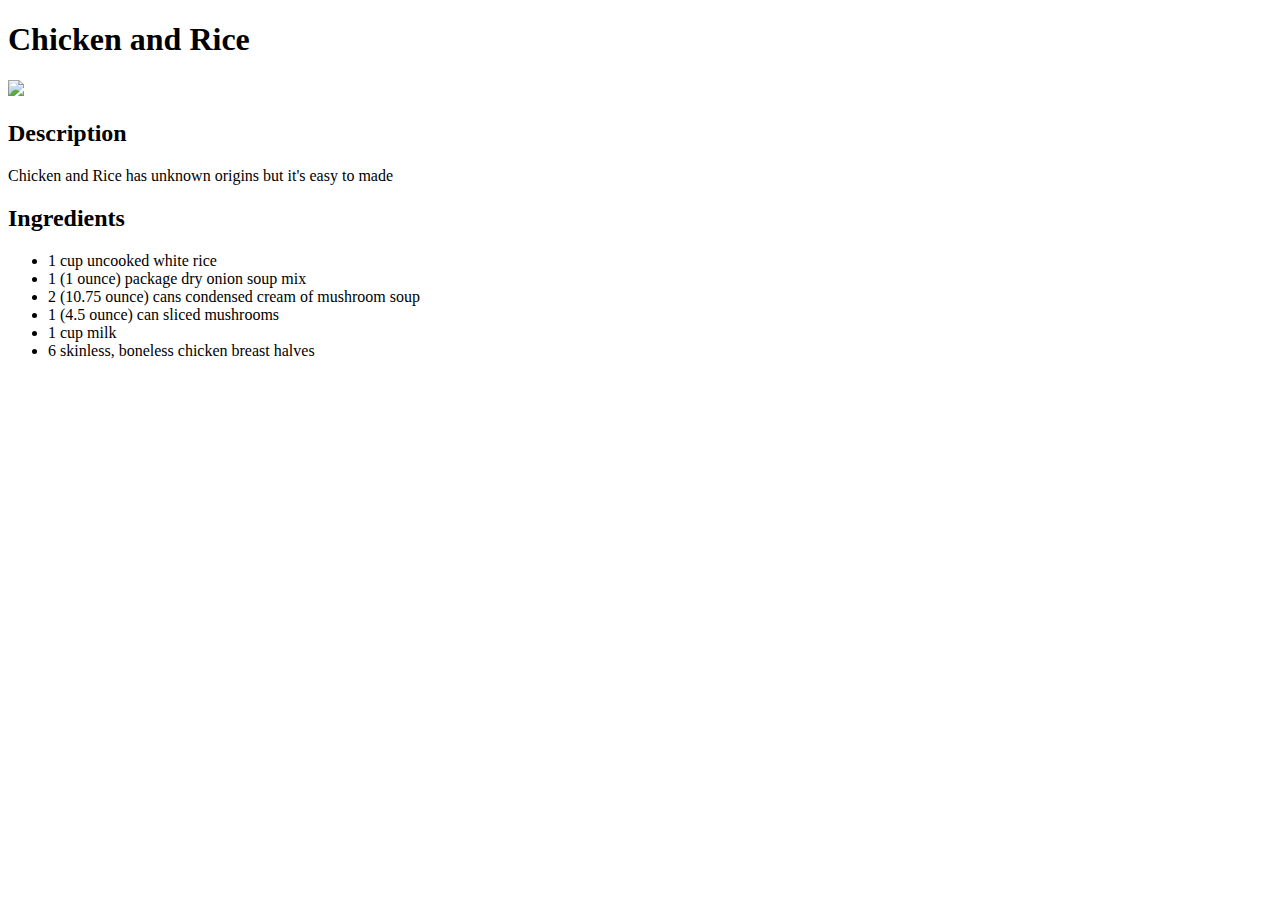
==== recipes/chicken_and_rice.html @ 5cd164a9 "Add new recipe file and a link in the index.html" ====
<!DOCTYPE html>
<html lang="en">
<head>
    <meta charset="UTF-8">
    <title>Chicken and Rice</title>
</head>
<body>
    <h1>Chicken and Rice</h1>
    <img src="https://www.allrecipes.com/thmb/K5CGFlw3eJ60_MNOCKkgvJ30Dsk=/750x0/filters:no_upscale():max_bytes(150000):strip_icc():format(webp)/5231910-chicken-and-rice-casserole-i-tcasa-4x3-1-2000-5c70451bb8c74e20911e92aa124af45c.jpg">
    <h2>Description</h2>
        <p>
            Chicken and Rice has unknown origins but it's easy to made
        </p>
    <h2>Ingredients</h2>
    <ul>
        <li>1 cup uncooked white rice</li>
        <li>1 (1 ounce) package dry onion soup mix</li>
        <li>2 (10.75 ounce) cans condensed cream of mushroom soup</li>
        <li>1 (4.5 ounce) can sliced mushrooms</li>
        <li>1 cup milk</li>
        <li>6 skinless, boneless chicken breast halves</li>
    </ul>
</body>
</html>
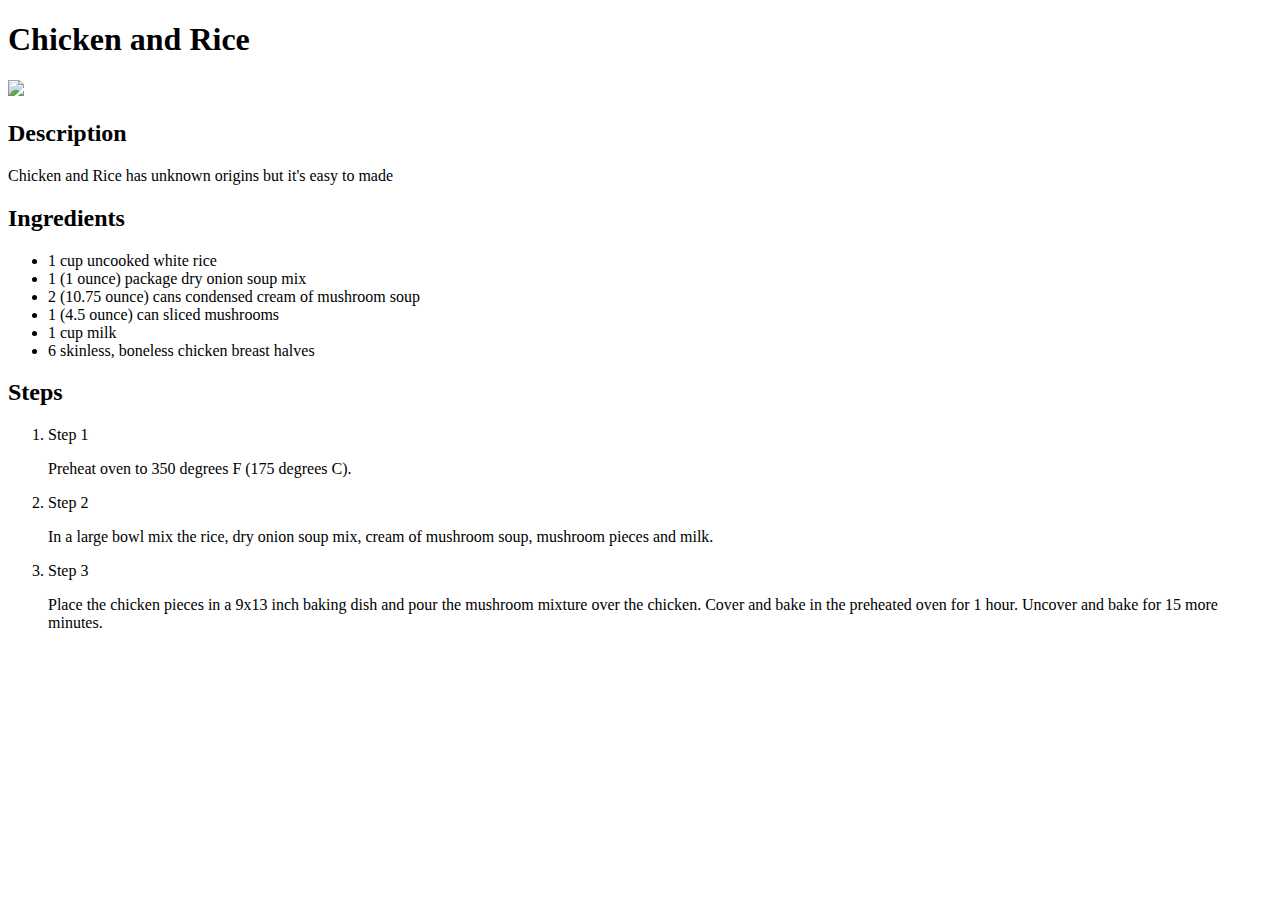
==== commit 9f2eca39: "Add new recipe file and a link in the index.html" ====
--- a/recipes/chicken_and_rice.html
+++ b/recipes/chicken_and_rice.html
@@ -20,5 +20,14 @@
         <li>1 cup milk</li>
         <li>6 skinless, boneless chicken breast halves</li>
     </ul>
+    <h2>Steps</h2>
+    <ol>
+        <li>Step 1</li>
+            <p>Preheat oven to 350 degrees F (175 degrees C).</p>
+        <li>Step 2</li>
+            <p>In a large bowl mix the rice, dry onion soup mix, cream of mushroom soup, mushroom pieces and milk.</p>
+        <li>Step 3</li>
+            <p>Place the chicken pieces in a 9x13 inch baking dish and pour the mushroom mixture over the chicken. Cover and bake in the preheated oven for 1 hour. Uncover and bake for 15 more minutes.</p>
+    </ol>
 </body>
 </html>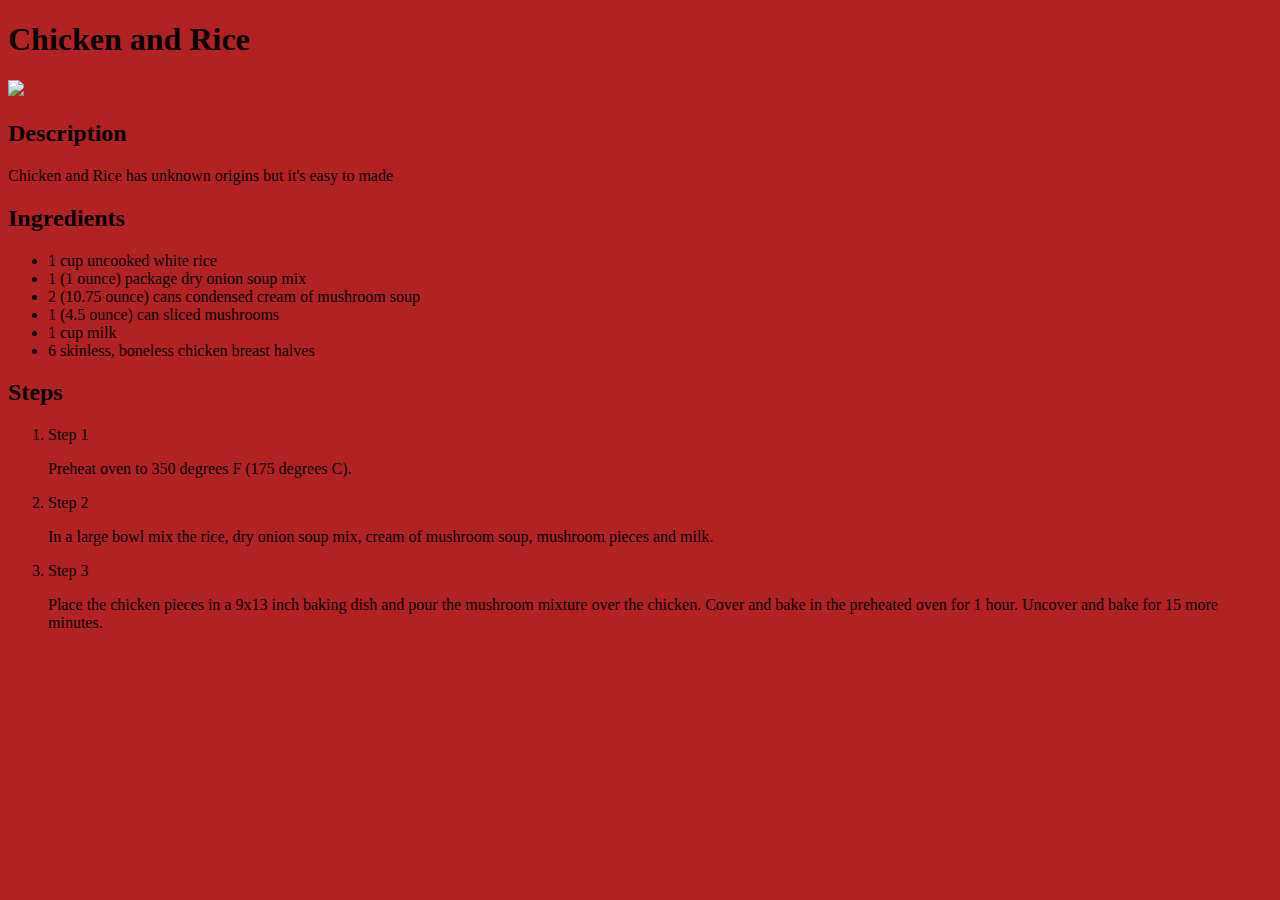
==== commit 5715cf1f: "Add different CSS file for every file recipes. test of some border in CSS that didn't work" ====
--- a/recipes/chicken_and_rice.html
+++ b/recipes/chicken_and_rice.html
@@ -2,6 +2,7 @@
 <html lang="en">
 <head>
     <meta charset="UTF-8">
+    <link rel="stylesheet" href="stylechickenandrice.css">
     <title>Chicken and Rice</title>
 </head>
 <body>
@@ -20,14 +21,14 @@
         <li>1 cup milk</li>
         <li>6 skinless, boneless chicken breast halves</li>
     </ul>
-    <h2>Steps</h2>
-    <ol>
-        <li>Step 1</li>
-            <p>Preheat oven to 350 degrees F (175 degrees C).</p>
-        <li>Step 2</li>
-            <p>In a large bowl mix the rice, dry onion soup mix, cream of mushroom soup, mushroom pieces and milk.</p>
-        <li>Step 3</li>
-            <p>Place the chicken pieces in a 9x13 inch baking dish and pour the mushroom mixture over the chicken. Cover and bake in the preheated oven for 1 hour. Uncover and bake for 15 more minutes.</p>
-    </ol>
+    <h2 id="step">Steps</h2>
+        <ol>
+            <li>Step 1</li>
+                <p>Preheat oven to 350 degrees F (175 degrees C).</p>
+            <li>Step 2</li>
+                <p>In a large bowl mix the rice, dry onion soup mix, cream of mushroom soup, mushroom pieces and milk.</p>
+            <li>Step 3</li>
+                <p>Place the chicken pieces in a 9x13 inch baking dish and pour the mushroom mixture over the chicken. Cover and bake in the preheated oven for 1 hour. Uncover and bake for 15 more minutes.</p>
+        </ol>
 </body>
 </html>--- a/recipes/stylechickenandrice.css
+++ b/recipes/stylechickenandrice.css
@@ -0,0 +1,15 @@
+* {
+    background-color: firebrick;
+}
+
+img {
+    height: auto;
+    width: 500px;
+}
+
+#step {
+
+    background-size: 250px;
+    border: 150px;
+    background-origin: padding-box;
+}